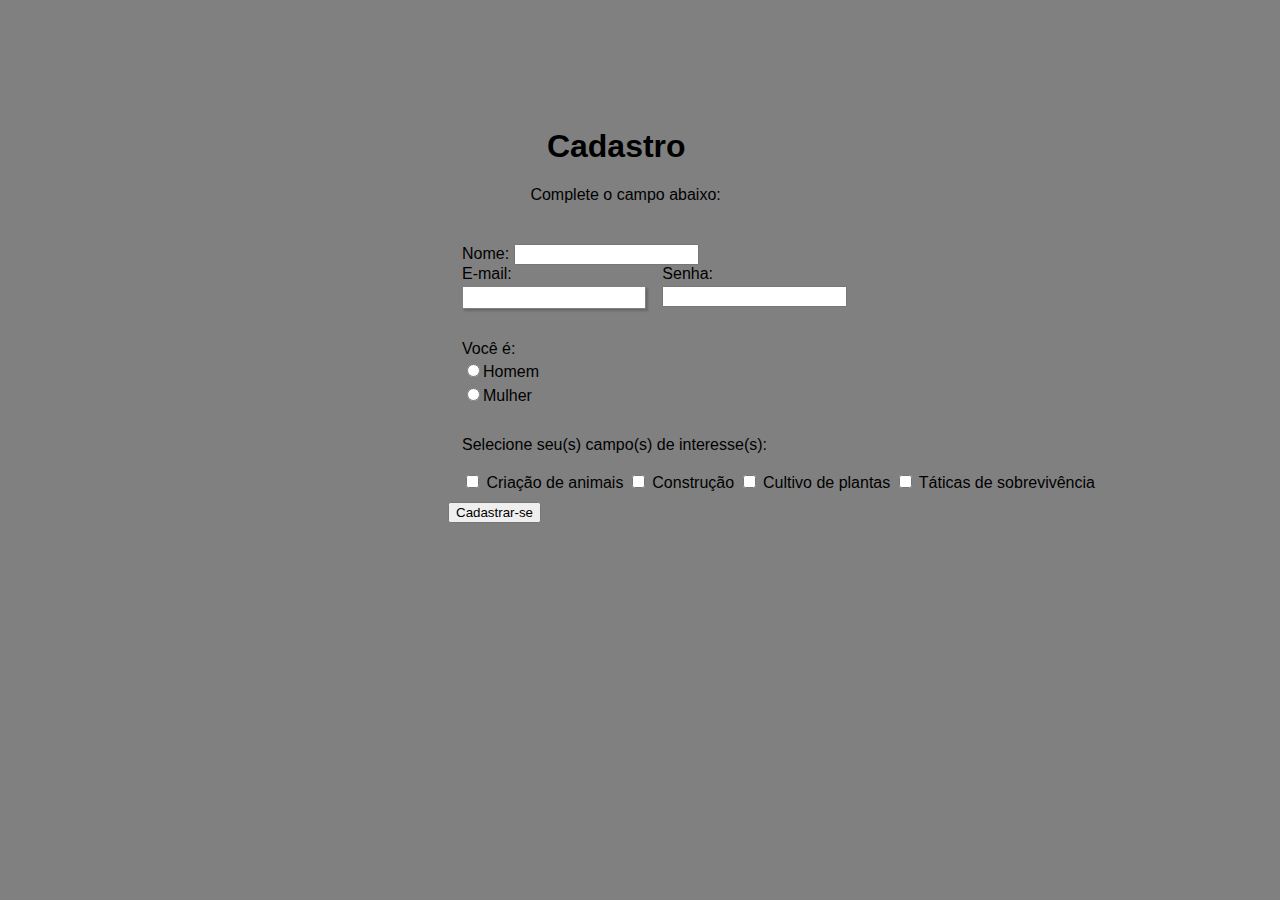
==== lib/cadastro.html @ 0ec006c0 "Merge pull request #1 from TDCAS/master" ====
<!DOCTYPE html>
<html lang="en">
<head>
    <meta charset="UTF-8">
    <meta http-equiv="X-UA-Compatible" content="IE=edge">
    <meta name="viewport" content="width=device-width, initial-scale=1.0">
    <link rel="stylesheet" type="text/css" href="../css/cadastro.css" media="">
    <title>Cadastro</title>
</head>
<body>
    
    <div>
        <h1 id="titulo">Cadastro</h1>
        <p id="subtitulo">Complete o campo abaixo:</p>
        <br>
    </div>

    <form>
        <fieldset class="grupo">
            <div>
                <label>Nome:</label>
                <input type="text" name="nome" id="nome">
            </div>

            <div class="campo">
                <label>E-mail:</label>
                <input type="email" nome="email" id="email"> 
            </div>

            <div class="campo">
                <label>Senha:</label>
                <input type="senha" nome="senha" id="senha">
            </div>
        </fieldset>

        <fieldset>
        <div class="campo">
            <label>Você é:</label>
            <label>
                <input type="radio" name="devweb" value="frontend">Homem
            </label>
            <label>
                <input type="radio" name="devweb" value="backend">Mulher
            </label>
        </div>
        </fieldset>


        <fieldset class="grupo">
            <div id="check">
               <label>Selecione seu(s) campo(s) de interesse(s):</label><br><br> 
                <input type="checkbox" id="Criação de animais" name="Criação de animais" value="Criação de animais">
                <label for="Criação de animais">Criação de animais</label>
                <input type="checkbox" id="Construção" name="Construção" value="Construção">
                <label for="Construção">Construção</label>
                <input type="checkbox" id="Cultivo de plantas" name="Cultivo de plantas" value="Cultivo de plantas">
                <label for="Cultivo de plantas">Cultivo de plantas</label>
                <input type="checkbox" id="Táticas de sobrevivência" name="Táticas de sobrevivência" value="Táticas de sobrevivência">
                <label for="Táticas de sobrevivência">Táticas de sobrevivência</label>
            </div>
        </fieldset>


        <button type="submit">Cadastrar-se</button>



    </form>

</body>
</html>
---- css/cadastro.css ----
*.cadastro{
    margin: 0;
    padding: 0;
}

#titulo {
    font-family: sans-serif;
    margin-left: 12%;
}

#subtitulo {
    font-family: sans-serif;
    margin-left: 10%;
}

fieldset {
    border: 0;
}

body{
    background-color: gray;
    font-family: sans-serif;
    font-size: 1em;
    margin-left: 35%;
    margin-top: 10%;
    justify-content: center;
    color: black;
}

input, select, textarea, button{
    border-radius: Spx;
}

.campo {
    margin-bottom: 1em;
}

.campo label{
    margin-bottom: 0.2em;
    color: black;
    display: block;
}

fieldset.grupo .campo{
    float: left;
    margin-right: 1em;
}

.campo input[type="text"], .campo input[type="email"], .campo select, .campo textarea {
    padding: 0.2em;
    border: 1px solid gray;
    box-shadow: 2px 2px 2px rgba(0,0,0,0.2);
    display: block;
}

.campo select option{
    padding-right: 1em;
}

.campo input:focus, .campo select:focus, .campo textarea:focus {
    background: rgb(126, 192, 82);
}

.botao {
    font-size: 1.2em;
    background-color: gray;
    border: 0;
    margin-bottom: 1em;
    padding: 0.2em 0.6em;
    box-shadow: 2px 2px 2px rgba(0,0,0,0.2);
    text-shadow: 1px 1px 1px rgba(0,0,0,0.5);
    position: absolute;
    top: 90%;
    left: 50%;
    margin-right: -50%;
    transform: translate(-50%, -50%);
}

.botao:hover {
    background: black;
    box-shadow: inset 2px 2px 2px rgba(0,0,0,0.2);
    text-shadow: none;
}


#check{
    display: inline-block;
}
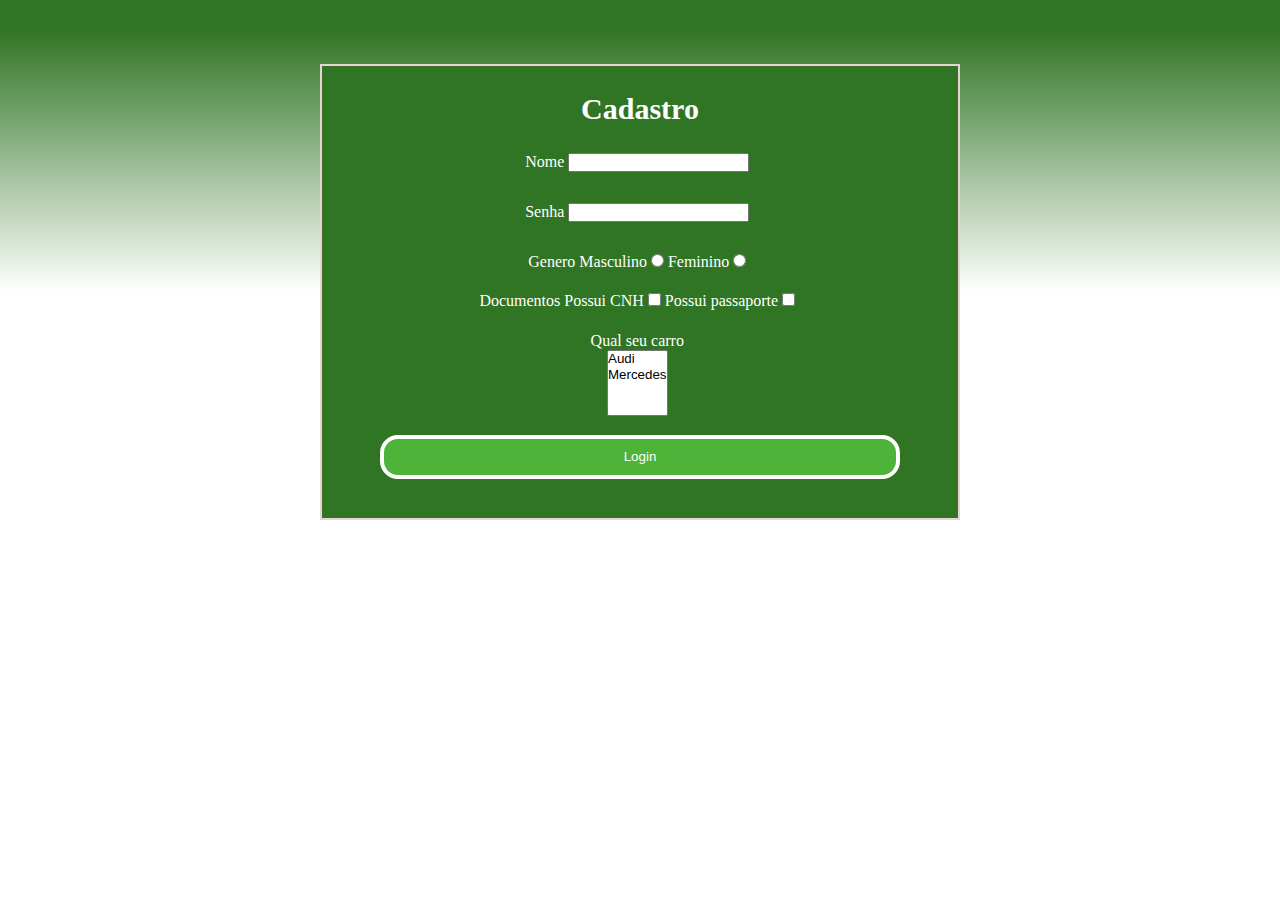
==== commit 46ef4765: "Layout cadastro 14/01/2023" ====
--- a/lib/cadastro.html
+++ b/lib/cadastro.html
@@ -4,68 +4,44 @@
     <meta charset="UTF-8">
     <meta http-equiv="X-UA-Compatible" content="IE=edge">
     <meta name="viewport" content="width=device-width, initial-scale=1.0">
-    <link rel="stylesheet" type="text/css" href="../css/cadastro.css" media="">
-    <title>Cadastro</title>
+    <link rel="stylesheet" href="../css/cadastro.css">
+    <title>Document</title>
 </head>
 <body>
+    <form class="todo">
+        <h1>Cadastro</h1>
+        
+        <div class="nome">
+            <label>Nome</label>
+            <input type="text" name="nome">
+        </div>
+        <div class="senha">
+            <label>Senha</label>
+            <input type="password" name="senha">
+        </div>
+        <div class="genero">
+            <label >Genero</label>
+            <label >Masculino</label>
+            <input type="radio" name="genero">
+            <label >Feminino</label>
+            <input type="radio" name="genero">
+        </div>
+        <div class="documento">
+            <label>Documentos</label>
+            <label>Possui CNH</label>
+            <input type="checkbox" name="CNH">
+            <label>Possui passaporte</label>
+            <input type="checkbox" name="passaport">
+        </div>
+        <div class="carro">
+            <label>Qual seu carro</label><br>
+            <select name="carro" multiple="multiple" id="">
+                <option value="1">Audi</option>
+                <option value="2">Mercedes</option>
+            </select>
+        </div>
+        <button class="b1">Login</button>
+    </form>
     
-    <div>
-        <h1 id="titulo">Cadastro</h1>
-        <p id="subtitulo">Complete o campo abaixo:</p>
-        <br>
-    </div>
-
-    <form>
-        <fieldset class="grupo">
-            <div>
-                <label>Nome:</label>
-                <input type="text" name="nome" id="nome">
-            </div>
-
-            <div class="campo">
-                <label>E-mail:</label>
-                <input type="email" nome="email" id="email"> 
-            </div>
-
-            <div class="campo">
-                <label>Senha:</label>
-                <input type="senha" nome="senha" id="senha">
-            </div>
-        </fieldset>
-
-        <fieldset>
-        <div class="campo">
-            <label>Você é:</label>
-            <label>
-                <input type="radio" name="devweb" value="frontend">Homem
-            </label>
-            <label>
-                <input type="radio" name="devweb" value="backend">Mulher
-            </label>
-        </div>
-        </fieldset>
-
-
-        <fieldset class="grupo">
-            <div id="check">
-               <label>Selecione seu(s) campo(s) de interesse(s):</label><br><br> 
-                <input type="checkbox" id="Criação de animais" name="Criação de animais" value="Criação de animais">
-                <label for="Criação de animais">Criação de animais</label>
-                <input type="checkbox" id="Construção" name="Construção" value="Construção">
-                <label for="Construção">Construção</label>
-                <input type="checkbox" id="Cultivo de plantas" name="Cultivo de plantas" value="Cultivo de plantas">
-                <label for="Cultivo de plantas">Cultivo de plantas</label>
-                <input type="checkbox" id="Táticas de sobrevivência" name="Táticas de sobrevivência" value="Táticas de sobrevivência">
-                <label for="Táticas de sobrevivência">Táticas de sobrevivência</label>
-            </div>
-        </fieldset>
-
-
-        <button type="submit">Cadastrar-se</button>
-
-
-
-    </form>
-
 </body>
-</html>
+</html>--- a/css/cadastro.css
+++ b/css/cadastro.css
@@ -1,88 +1,47 @@
-*.cadastro{
+* {
+    padding:0;
     margin: 0;
-    padding: 0;
+    box-sizing: border-box;
+}
+body{
+    background: linear-gradient(#307523 5%,white  50% ) no-repeat;
+
+    text-align: center;
+}
+.b1 {
+    color: white;
+    border: solid 0.5vh ;
+    padding: 1.2vh;
+    border-radius: 2vh;
+    background-color: #4db339;
+    margin: 0.5vw 1vw 1vw 1vw;
+    float: right;
+  }
+  .b1:hover {
+    color: #0d6302;
+  
+  }
+  
+  .b1:active {
+    background-color: #5ed646;
+    border: solid #0d6302;
+    border-radius: 2vh;
+  
+  }
+.todo {
+    display:grid;
+    grid-template-rows: 50px 50px 50px;
+    padding: 2% 3.5%;
+    margin: 5% 25%;
+    border: 2px solid rgb(236, 210, 210);
+    background-color: #307523;
+    color: white
+}
+div {
+    margin: 2% 2% 2% 1%;
 }
 
-#titulo {
-    font-family: sans-serif;
-    margin-left: 12%;
+h1 {
+    font-size: 30px;
+    text-align: center;
 }
-
-#subtitulo {
-    font-family: sans-serif;
-    margin-left: 10%;
-}
-
-fieldset {
-    border: 0;
-}
-
-body{
-    background-color: gray;
-    font-family: sans-serif;
-    font-size: 1em;
-    margin-left: 35%;
-    margin-top: 10%;
-    justify-content: center;
-    color: black;
-}
-
-input, select, textarea, button{
-    border-radius: Spx;
-}
-
-.campo {
-    margin-bottom: 1em;
-}
-
-.campo label{
-    margin-bottom: 0.2em;
-    color: black;
-    display: block;
-}
-
-fieldset.grupo .campo{
-    float: left;
-    margin-right: 1em;
-}
-
-.campo input[type="text"], .campo input[type="email"], .campo select, .campo textarea {
-    padding: 0.2em;
-    border: 1px solid gray;
-    box-shadow: 2px 2px 2px rgba(0,0,0,0.2);
-    display: block;
-}
-
-.campo select option{
-    padding-right: 1em;
-}
-
-.campo input:focus, .campo select:focus, .campo textarea:focus {
-    background: rgb(126, 192, 82);
-}
-
-.botao {
-    font-size: 1.2em;
-    background-color: gray;
-    border: 0;
-    margin-bottom: 1em;
-    padding: 0.2em 0.6em;
-    box-shadow: 2px 2px 2px rgba(0,0,0,0.2);
-    text-shadow: 1px 1px 1px rgba(0,0,0,0.5);
-    position: absolute;
-    top: 90%;
-    left: 50%;
-    margin-right: -50%;
-    transform: translate(-50%, -50%);
-}
-
-.botao:hover {
-    background: black;
-    box-shadow: inset 2px 2px 2px rgba(0,0,0,0.2);
-    text-shadow: none;
-}
-
-
-#check{
-    display: inline-block;
-}
